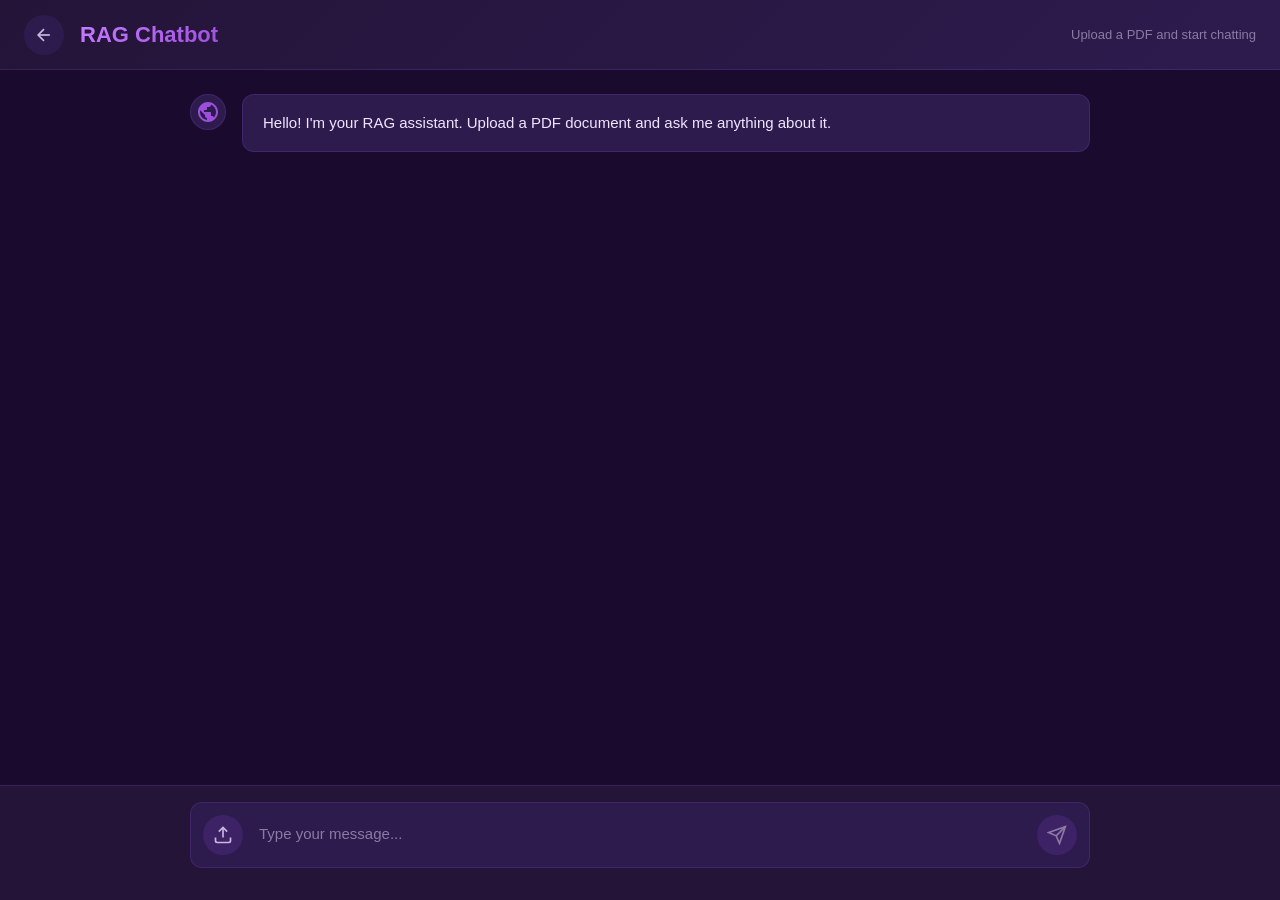
==== static/rag.html @ 2c1ea86f "Frontend modified" ====
<!DOCTYPE html>
<html lang="en">
<head>
    <meta charset="UTF-8">
    <meta name="viewport" content="width=device-width, initial-scale=1.0">
    <title>RAG Chatbot</title>
    <link rel="stylesheet" href="/static/styles.css">
</head>
<body>
    <div id="app">
        <!-- Header -->
        <header class="header">
            <div class="header-left">
                <a href="/" class="back-btn" title="Back to home">
                    <svg width="20" height="20" viewBox="0 0 24 24" fill="none" stroke="currentColor" stroke-width="2">
                        <line x1="19" y1="12" x2="5" y2="12"/>
                        <polyline points="12 19 5 12 12 5"/>
                    </svg>
                </a>
                <div class="logo">RAG Chatbot</div>
            </div>
            <div class="subtitle">Upload a PDF and start chatting</div>
        </header>

        <!-- Main Chat Area -->
        <main class="chat-container" id="chatContainer">
            <!-- Welcome Message -->
            <div class="message bot-message">
                <div class="avatar">
                    <svg width="24" height="24" viewBox="0 0 24 24" fill="currentColor">
                        <path d="M12 2C6.48 2 2 6.48 2 12s4.48 10 10 10 10-4.48 10-10S17.52 2 12 2zm-1 17.93c-3.95-.49-7-3.85-7-7.93 0-.62.08-1.21.21-1.79L9 15v1c0 1.1.9 2 2 2v1.93zm6.9-2.54c-.26-.81-1-1.39-1.9-1.39h-1v-3c0-.55-.45-1-1-1H8v-2h2c.55 0 1-.45 1-1V7h2c1.1 0 2-.9 2-2v-.41c2.93 1.19 5 4.06 5 7.41 0 2.08-.8 3.97-2.1 5.39z"/>
                    </svg>
                </div>
                <div class="message-content">
                    <p>Hello! I'm your RAG assistant. Upload a PDF document and ask me anything about it.</p>
                </div>
            </div>
        </main>

        <!-- Input Area -->
        <div class="input-container">
            <div class="input-wrapper">
                <input
                    type="file"
                    id="fileInput"
                    accept=".pdf,.png,.jpg,.jpeg,.webp"
                    hidden
                >
                <button
                    class="upload-btn"
                    id="uploadBtn"
                    title="Upload PDF"
                >
                    <svg width="20" height="20" viewBox="0 0 24 24" fill="none" stroke="currentColor" stroke-width="2">
                        <path d="M21 15v4a2 2 0 0 1-2 2H5a2 2 0 0 1-2-2v-4"/>
                        <polyline points="17,8 12,3 7,8"/>
                        <line x1="12" y1="3" x2="12" y2="15"/>
                    </svg>
                </button>
                <textarea
                    id="messageInput"
                    class="message-input"
                    placeholder="Type your message..."
                    rows="1"
                ></textarea>
                <button
                    class="send-btn"
                    id="sendBtn"
                    disabled
                >
                    <svg width="20" height="20" viewBox="0 0 24 24" fill="none" stroke="currentColor" stroke-width="2">
                        <line x1="22" y1="2" x2="11" y2="13"/>
                        <polygon points="22,2 15,22 11,13 2,9"/>
                    </svg>
                </button>
            </div>
            <div class="upload-status" id="uploadStatus"></div>
        </div>
    </div>

    <!-- Loading Overlay -->
    <div class="loading-overlay" id="loadingOverlay" hidden>
        <div class="spinner"></div>
        <div class="loading-text">Processing document...</div>
    </div>

    <script src="/static/app.js"></script>
</body>
</html>
---- static/styles.css ----
/* RAG Chatbot - Tema Viola ispirato a Claude */

:root {
    /* Colori principali - Tema Viola */
    --bg-primary: #1a0a2e;
    --bg-secondary: #241438;
    --bg-tertiary: #2d1b4e;
    --bg-hover: #3d2266;

    /* Colori accento viola */
    --accent-primary: #9d4edd;
    --accent-secondary: #c77dff;
    --accent-tertiary: #7b2cbf;
    --accent-glow: rgba(157, 78, 221, 0.3);

    /* Colori testo */
    --text-primary: #f0e6ff;
    --text-secondary: #c9b8e0;
    --text-muted: #8b7aa3;

    /* Colori messaggi */
    --user-bg: linear-gradient(135deg, #7b2cbf 0%, #5a189a 100%);
    --bot-bg: var(--bg-tertiary);

    /* Bordi */
    --border-color: rgba(157, 78, 221, 0.2);
    --border-radius: 12px;

    /* Spacing */
    --header-height: 70px;
    --input-height: 80px;
}

* {
    margin: 0;
    padding: 0;
    box-sizing: border-box;
}

body {
    font-family: -apple-system, BlinkMacSystemFont, 'Segoe UI', Roboto, Oxygen, Ubuntu, sans-serif;
    background: var(--bg-primary);
    color: var(--text-primary);
    min-height: 100vh;
    overflow: hidden;
}

/* Layout */
#app {
    display: flex;
    flex-direction: column;
    height: 100vh;
}

/* ============================================
   WELCOME SCREEN
   ============================================ */

.welcome-page {
    display: flex;
    align-items: center;
    justify-content: center;
    min-height: 100vh;
    padding: 24px;
    background: radial-gradient(ellipse at top, rgba(157, 78, 221, 0.1) 0%, transparent 50%),
                radial-gradient(ellipse at bottom, rgba(123, 44, 191, 0.1) 0%, transparent 50%);
    animation: fadeIn 0.6s ease;
}

.welcome-content {
    max-width: 600px;
    width: 100%;
    text-align: center;
}

/* Hero Illustration */
.hero-illustration {
    position: relative;
    margin-bottom: 32px;
}

.hero-icon {
    display: inline-flex;
    align-items: center;
    justify-content: center;
    width: 140px;
    height: 140px;
    background: linear-gradient(135deg, var(--bg-secondary) 0%, var(--bg-tertiary) 100%);
    border: 2px solid var(--border-color);
    border-radius: 50%;
    color: var(--accent-primary);
    box-shadow: 0 0 60px rgba(157, 78, 221, 0.3);
    animation: float 6s ease-in-out infinite;
}

@keyframes float {
    0%, 100% { transform: translateY(0); }
    50% { transform: translateY(-10px); }
}

/* Floating Shapes Animation */
.floating-shapes {
    position: absolute;
    top: 0;
    left: 0;
    right: 0;
    bottom: 0;
    pointer-events: none;
}

.shape {
    position: absolute;
    border-radius: 50%;
    opacity: 0.3;
}

.shape-1 {
    width: 20px;
    height: 20px;
    background: var(--accent-primary);
    top: 20%;
    left: 20%;
    animation: floatShape 8s ease-in-out infinite;
}

.shape-2 {
    width: 12px;
    height: 12px;
    background: var(--accent-secondary);
    top: 60%;
    right: 25%;
    animation: floatShape 10s ease-in-out infinite 1s;
}

.shape-3 {
    width: 16px;
    height: 16px;
    background: var(--accent-tertiary);
    bottom: 30%;
    left: 30%;
    animation: floatShape 7s ease-in-out infinite 0.5s;
}

.shape-4 {
    width: 8px;
    height: 8px;
    background: var(--accent-secondary);
    top: 30%;
    right: 20%;
    animation: floatShape 9s ease-in-out infinite 2s;
}

@keyframes floatShape {
    0%, 100% {
        transform: translate(0, 0) scale(1);
        opacity: 0.3;
    }
    25% {
        transform: translate(20px, -20px) scale(1.1);
        opacity: 0.5;
    }
    50% {
        transform: translate(0, -40px) scale(1);
        opacity: 0.3;
    }
    75% {
        transform: translate(-20px, -20px) scale(0.9);
        opacity: 0.4;
    }
}

/* Welcome Text */
.welcome-text {
    margin-bottom: 40px;
}

.welcome-title {
    font-size: 42px;
    font-weight: 800;
    margin-bottom: 16px;
    letter-spacing: -0.02em;
}

.gradient-text {
    background: linear-gradient(135deg, var(--accent-secondary) 0%, var(--accent-primary) 50%, var(--accent-tertiary) 100%);
    -webkit-background-clip: text;
    -webkit-text-fill-color: transparent;
    background-clip: text;
}

.welcome-subtitle {
    font-size: 18px;
    color: var(--text-secondary);
    line-height: 1.6;
    max-width: 450px;
    margin: 0 auto;
}

/* Features Grid */
.features-grid {
    display: flex;
    justify-content: center;
    gap: 16px;
    margin-bottom: 40px;
    flex-wrap: wrap;
}

.feature-card {
    display: flex;
    flex-direction: column;
    align-items: center;
    gap: 8px;
    padding: 20px 24px;
    background: var(--bg-secondary);
    border: 1px solid var(--border-color);
    border-radius: var(--border-radius);
    min-width: 100px;
    transition: all 0.3s ease;
}

.feature-card:hover {
    transform: translateY(-4px);
    border-color: var(--accent-primary);
    box-shadow: 0 8px 30px rgba(157, 78, 221, 0.2);
}

.feature-icon {
    width: 48px;
    height: 48px;
    display: flex;
    align-items: center;
    justify-content: center;
    background: linear-gradient(135deg, var(--bg-tertiary) 0%, var(--bg-hover) 100%);
    border-radius: 12px;
    color: var(--accent-primary);
}

.feature-text {
    font-size: 13px;
    font-weight: 600;
    color: var(--text-secondary);
}

/* Start Button */
a.start-btn {
    display: inline-flex;
    align-items: center;
    justify-content: center;
    gap: 12px;
    padding: 18px 40px;
    background: linear-gradient(135deg, var(--accent-primary) 0%, var(--accent-tertiary) 100%);
    color: white;
    border: none;
    border-radius: 50px;
    font-size: 16px;
    font-weight: 600;
    cursor: pointer;
    transition: all 0.3s ease;
    box-shadow: 0 4px 20px rgba(157, 78, 221, 0.4);
    text-decoration: none;
}

a.start-btn:hover {
    transform: translateY(-2px);
    box-shadow: 0 8px 30px rgba(157, 78, 221, 0.5);
}

a.start-btn:active {
    transform: translateY(0);
}

a.start-btn svg {
    transition: transform 0.3s ease;
}

a.start-btn:hover svg {
    transform: translateX(4px);
}

/* Welcome Footer */
.welcome-footer {
    margin-top: 32px;
    font-size: 13px;
    color: var(--text-muted);
}

/* ============================================
   HEADER
   ============================================ */
.header {
    height: var(--header-height);
    background: linear-gradient(135deg, var(--bg-secondary) 0%, var(--bg-tertiary) 100%);
    border-bottom: 1px solid var(--border-color);
    display: flex;
    align-items: center;
    justify-content: space-between;
    padding: 0 24px;
    position: relative;
    z-index: 10;
}

.header-left {
    display: flex;
    align-items: center;
    gap: 16px;
}

.back-btn {
    width: 40px;
    height: 40px;
    border: none;
    background: var(--bg-tertiary);
    color: var(--text-secondary);
    border-radius: 50%;
    cursor: pointer;
    display: flex;
    align-items: center;
    justify-content: center;
    transition: all 0.2s;
}

.back-btn:hover {
    background: var(--accent-tertiary);
    color: white;
}

.logo {
    font-size: 22px;
    font-weight: 700;
    background: linear-gradient(135deg, var(--accent-secondary) 0%, var(--accent-primary) 100%);
    -webkit-background-clip: text;
    -webkit-text-fill-color: transparent;
    background-clip: text;
}

.subtitle {
    font-size: 13px;
    color: var(--text-muted);
}

/* Chat Container */
.chat-container {
    flex: 1;
    overflow-y: auto;
    padding: 24px;
    scroll-behavior: smooth;
}

/* Scrollbar personalizzata */
.chat-container::-webkit-scrollbar {
    width: 8px;
}

.chat-container::-webkit-scrollbar-track {
    background: transparent;
}

.chat-container::-webkit-scrollbar-thumb {
    background: var(--accent-tertiary);
    border-radius: 4px;
}

.chat-container::-webkit-scrollbar-thumb:hover {
    background: var(--accent-primary);
}

/* Messaggi */
.message {
    display: flex;
    gap: 16px;
    max-width: 900px;
    margin: 0 auto 24px;
    animation: fadeIn 0.3s ease;
}

@keyframes fadeIn {
    from {
        opacity: 0;
        transform: translateY(10px);
    }
    to {
        opacity: 1;
        transform: translateY(0);
    }
}

.avatar {
    width: 36px;
    height: 36px;
    border-radius: 50%;
    display: flex;
    align-items: center;
    justify-content: center;
    flex-shrink: 0;
}

.bot-message .avatar {
    background: var(--bot-bg);
    border: 1px solid var(--border-color);
    color: var(--accent-primary);
}

.user-message .avatar {
    background: var(--user-bg);
    color: white;
    order: 2;
}

.message-content {
    flex: 1;
    padding: 16px 20px;
    border-radius: var(--border-radius);
    line-height: 1.6;
    font-size: 15px;
}

.bot-message .message-content {
    background: var(--bot-bg);
    border: 1px solid var(--border-color);
    color: var(--text-primary);
}

.user-message .message-content {
    background: var(--user-bg);
    color: white;
    margin-left: auto;
}

.user-message {
    flex-direction: row-reverse;
}

.message-content p {
    margin: 0 0 12px;
}

.message-content p:last-child {
    margin-bottom: 0;
}

/* Input Container */
.input-container {
    padding: 16px 24px 24px;
    background: var(--bg-secondary);
    border-top: 1px solid var(--border-color);
}

.input-wrapper {
    max-width: 900px;
    margin: 0 auto;
    display: flex;
    align-items: flex-end;
    gap: 12px;
    background: var(--bg-tertiary);
    border: 1px solid var(--border-color);
    border-radius: var(--border-radius);
    padding: 12px;
    transition: border-color 0.2s, box-shadow 0.2s;
}

.input-wrapper:focus-within {
    border-color: var(--accent-primary);
    box-shadow: 0 0 0 3px var(--accent-glow);
}

/* Buttons */
.upload-btn,
.send-btn {
    width: 40px;
    height: 40px;
    border-radius: 50%;
    border: none;
    cursor: pointer;
    display: flex;
    align-items: center;
    justify-content: center;
    transition: all 0.2s;
    flex-shrink: 0;
}

.upload-btn {
    background: var(--bg-hover);
    color: var(--text-secondary);
}

.upload-btn:hover {
    background: var(--accent-tertiary);
    color: white;
}

.send-btn {
    background: var(--accent-primary);
    color: white;
}

.send-btn:hover:not(:disabled) {
    background: var(--accent-secondary);
    transform: scale(1.05);
}

.send-btn:disabled {
    background: var(--bg-hover);
    color: var(--text-muted);
    cursor: not-allowed;
}

/* Input */
.message-input {
    flex: 1;
    background: transparent;
    border: none;
    color: var(--text-primary);
    font-size: 15px;
    resize: none;
    max-height: 200px;
    min-height: 40px;
    line-height: 1.5;
    padding: 8px 4px;
    font-family: inherit;
}

.message-input:focus {
    outline: none;
}

.message-input::placeholder {
    color: var(--text-muted);
}

/* Upload Status */
.upload-status {
    text-align: center;
    margin-top: 8px;
    font-size: 13px;
    color: var(--text-muted);
}

.upload-status.success {
    color: #4ade80;
}

.upload-status.error {
    color: #f87171;
}

/* Loading Overlay */
.loading-overlay {
    position: fixed;
    top: 0;
    left: 0;
    right: 0;
    bottom: 0;
    background: rgba(26, 10, 46, 0.9);
    backdrop-filter: blur(8px);
    display: flex;
    flex-direction: column;
    align-items: center;
    justify-content: center;
    z-index: 100;
}

.loading-overlay[hidden] {
    display: none;
}

.spinner {
    width: 48px;
    height: 48px;
    border: 3px solid var(--bg-tertiary);
    border-top-color: var(--accent-primary);
    border-radius: 50%;
    animation: spin 1s linear infinite;
}

@keyframes spin {
    to {
        transform: rotate(360deg);
    }
}

.loading-text {
    margin-top: 16px;
    color: var(--text-secondary);
    font-size: 14px;
}

/* Responsive */
@media (max-width: 768px) {
    .welcome-title {
        font-size: 32px;
    }

    .welcome-subtitle {
        font-size: 16px;
    }

    .feature-card {
        padding: 16px 20px;
        min-width: 80px;
    }

    .feature-text {
        font-size: 12px;
    }

    .chat-container {
        padding: 16px;
    }

    .message {
        gap: 12px;
    }

    .message-content {
        padding: 12px 16px;
        font-size: 14px;
    }

    .avatar {
        width: 32px;
        height: 32px;
    }

    .input-container {
        padding: 12px 16px 16px;
    }

    .logo {
        font-size: 18px;
    }

    .subtitle {
        font-size: 11px;
    }

    .header {
        padding: 0 16px;
    }

    .back-btn {
        width: 36px;
        height: 36px;
    }
}

/* Markdown styles */
.message-content pre {
    background: var(--bg-primary);
    padding: 16px;
    border-radius: 8px;
    overflow-x: auto;
    margin: 12px 0;
}

.message-content code {
    background: var(--bg-primary);
    padding: 2px 6px;
    border-radius: 4px;
    font-family: 'Fira Code', monospace;
    font-size: 14px;
}

.message-content pre code {
    background: transparent;
    padding: 0;
}

.message-content ul,
.message-content ol {
    margin: 12px 0;
    padding-left: 24px;
}

.message-content li {
    margin: 4px 0;
}

.message-content strong {
    color: var(--accent-secondary);
}

.message-content a {
    color: var(--accent-primary);
    text-decoration: none;
}

.message-content a:hover {
    text-decoration: underline;
}
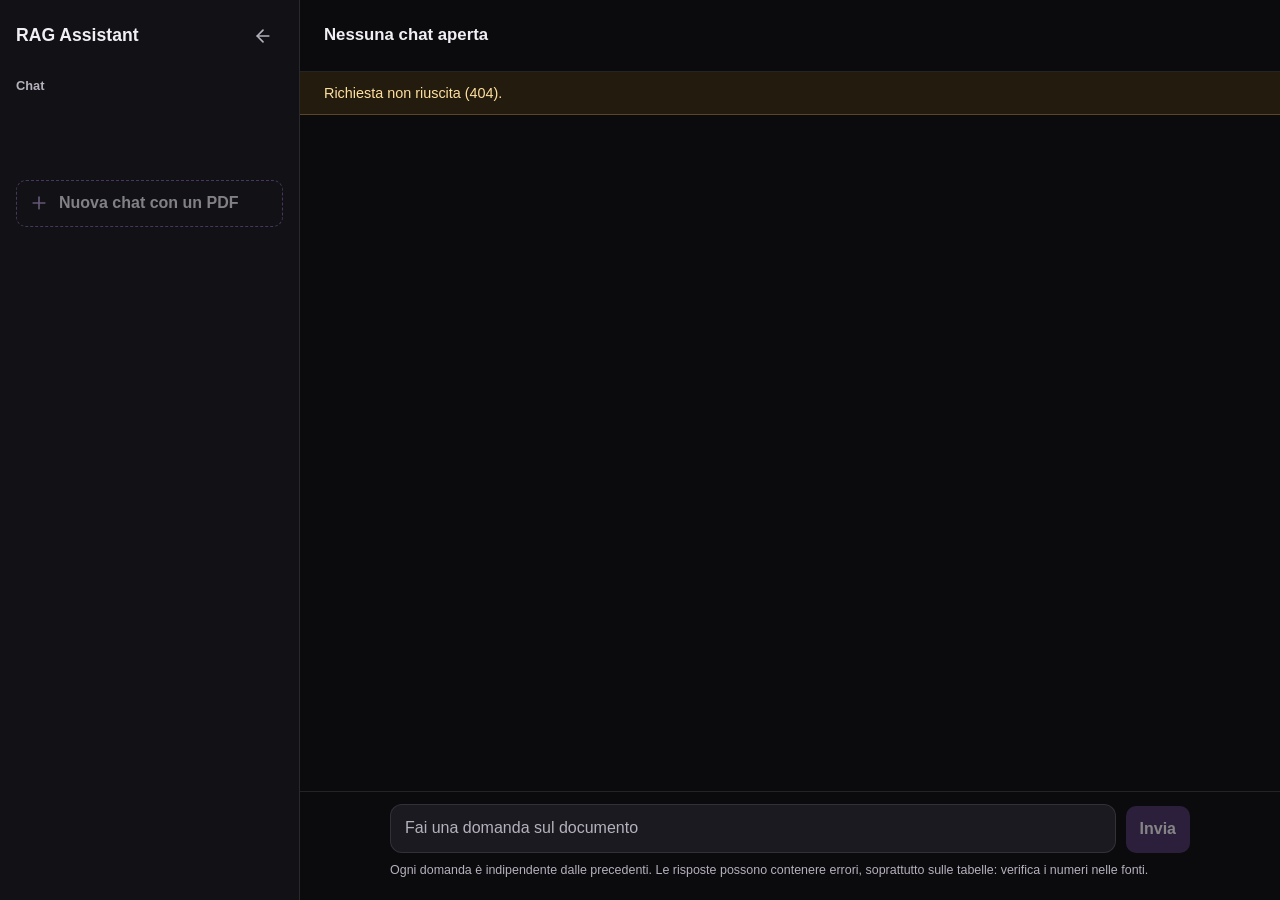
==== commit 28c04465: "Finalizing ui and .htmls" ====
--- a/static/rag.html
+++ b/static/rag.html
@@ -1,89 +1,90 @@
 <!DOCTYPE html>
-<html lang="en">
+<html lang="it">
 <head>
     <meta charset="UTF-8">
     <meta name="viewport" content="width=device-width, initial-scale=1.0">
-    <title>RAG Chatbot</title>
-    <link rel="stylesheet" href="/static/styles.css">
+    <title>RAG Assistant</title>
+    <link rel="icon" href="data:,">
+    <link rel="stylesheet" href="/static/styles.css?v=6">
+    <link rel="stylesheet" href="/static/app.css?v=14">
 </head>
-<body>
-    <div id="app">
-        <!-- Header -->
-        <header class="header">
-            <div class="header-left">
-                <a href="/" class="back-btn" title="Back to home">
-                    <svg width="20" height="20" viewBox="0 0 24 24" fill="none" stroke="currentColor" stroke-width="2">
+<body class="app">
+    <div class="layout" id="layout">
+        <aside class="sidebar" aria-label="Chat">
+            <div class="sidebar-head">
+                <a class="brand" href="/">RAG Assistant</a>
+                <button class="collapse" id="collapseBtn" type="button" aria-expanded="true" aria-controls="sidebarBody">
+                    <svg width="20" height="20" viewBox="0 0 24 24" fill="none" stroke="currentColor" stroke-width="2" stroke-linecap="round" stroke-linejoin="round" aria-hidden="true">
                         <line x1="19" y1="12" x2="5" y2="12"/>
                         <polyline points="12 19 5 12 12 5"/>
                     </svg>
-                </a>
-                <div class="logo">RAG Chatbot</div>
+                </button>
             </div>
-            <div class="subtitle">Upload a PDF and start chatting</div>
-        </header>
-
-        <!-- Main Chat Area -->
-        <main class="chat-container" id="chatContainer">
-            <!-- Welcome Message -->
-            <div class="message bot-message">
-                <div class="avatar">
-                    <svg width="24" height="24" viewBox="0 0 24 24" fill="currentColor">
-                        <path d="M12 2C6.48 2 2 6.48 2 12s4.48 10 10 10 10-4.48 10-10S17.52 2 12 2zm-1 17.93c-3.95-.49-7-3.85-7-7.93 0-.62.08-1.21.21-1.79L9 15v1c0 1.1.9 2 2 2v1.93zm6.9-2.54c-.26-.81-1-1.39-1.9-1.39h-1v-3c0-.55-.45-1-1-1H8v-2h2c.55 0 1-.45 1-1V7h2c1.1 0 2-.9 2-2v-.41c2.93 1.19 5 4.06 5 7.41 0 2.08-.8 3.97-2.1 5.39z"/>
+            <div class="sidebar-body" id="sidebarBody">
+                <p class="section-label">Chat</p>
+                <ul class="doc-list" id="docList"></ul>
+                <input type="file" id="fileInput" accept="application/pdf,.pdf" hidden>
+                <button class="new-chat" id="uploadBtn" type="button" disabled>
+                    <svg width="20" height="20" viewBox="0 0 24 24" fill="none" stroke="currentColor" stroke-width="2" stroke-linecap="round" aria-hidden="true">
+                        <line x1="12" y1="5" x2="12" y2="19"/>
+                        <line x1="5" y1="12" x2="19" y2="12"/>
                     </svg>
-                </div>
-                <div class="message-content">
-                    <p>Hello! I'm your RAG assistant. Upload a PDF document and ask me anything about it.</p>
-                </div>
+                    <span id="uploadLabel">Nuova chat con un PDF</span>
+                </button>
+                <div class="codes" id="codeOptions"></div>
             </div>
-        </main>
-
-        <!-- Input Area -->
-        <div class="input-container">
-            <div class="input-wrapper">
-                <input
-                    type="file"
-                    id="fileInput"
-                    accept=".pdf,.png,.jpg,.jpeg,.webp"
-                    hidden
-                >
-                <button
-                    class="upload-btn"
-                    id="uploadBtn"
-                    title="Upload PDF"
-                >
-                    <svg width="20" height="20" viewBox="0 0 24 24" fill="none" stroke="currentColor" stroke-width="2">
-                        <path d="M21 15v4a2 2 0 0 1-2 2H5a2 2 0 0 1-2-2v-4"/>
-                        <polyline points="17,8 12,3 7,8"/>
-                        <line x1="12" y1="3" x2="12" y2="15"/>
-                    </svg>
-                </button>
-                <textarea
-                    id="messageInput"
-                    class="message-input"
-                    placeholder="Type your message..."
-                    rows="1"
-                ></textarea>
-                <button
-                    class="send-btn"
-                    id="sendBtn"
-                    disabled
-                >
-                    <svg width="20" height="20" viewBox="0 0 24 24" fill="none" stroke="currentColor" stroke-width="2">
-                        <line x1="22" y1="2" x2="11" y2="13"/>
-                        <polygon points="22,2 15,22 11,13 2,9"/>
+            <div class="sidebar-foot">
+                <button class="lock" id="lockBtn" type="button" aria-label="Privacy" aria-describedby="lockTip" hidden>
+                    <svg width="20" height="20" viewBox="0 0 24 24" fill="none" stroke="currentColor" stroke-width="2" stroke-linecap="round" stroke-linejoin="round" aria-hidden="true">
+                        <rect x="4" y="11" width="16" height="10" rx="2"/>
+                        <path d="M8 11V7a4 4 0 0 1 8 0v4"/>
                     </svg>
                 </button>
             </div>
-            <div class="upload-status" id="uploadStatus"></div>
+        </aside>
+
+        <main class="chat">
+            <header class="chat-head">
+                <h1 id="docTitle">Nessuna chat aperta</h1>
+                <a class="pdf-button" id="pdfLink" target="_blank" rel="noopener" title="Apri il PDF in una nuova scheda" hidden>
+                    <svg width="18" height="18" viewBox="0 0 24 24" fill="none" stroke="currentColor" stroke-width="2" stroke-linecap="round" stroke-linejoin="round" aria-hidden="true">
+                        <path d="M14 2H6a2 2 0 0 0-2 2v16a2 2 0 0 0 2 2h12a2 2 0 0 0 2-2V8z"/>
+                        <polyline points="14 2 14 8 20 8"/>
+                        <line x1="8" y1="13" x2="16" y2="13"/>
+                        <line x1="8" y1="17" x2="13" y2="17"/>
+                    </svg>
+                    <span>Apri PDF</span>
+                    <svg class="pdf-arrow" width="14" height="14" viewBox="0 0 24 24" fill="none" stroke="currentColor" stroke-width="2.5" stroke-linecap="round" stroke-linejoin="round" aria-hidden="true">
+                        <line x1="7" y1="17" x2="17" y2="7"/>
+                        <polyline points="8 7 17 7 17 16"/>
+                    </svg>
+                </a>
+            </header>
+            <div class="banner" id="banner" role="status" hidden></div>
+            <div class="messages" id="messages">
+                <div class="thread" id="thread" aria-live="polite"></div>
+            </div>
+            <div class="composer">
+                <form id="form">
+                    <label class="visually-hidden" for="question">Domanda</label>
+                    <textarea id="question" rows="1" maxlength="2000" placeholder="Fai una domanda sul documento" disabled></textarea>
+                    <button class="primary" id="sendBtn" type="submit" disabled>Invia</button>
+                </form>
+                <p class="hint">Ogni domanda è indipendente dalle precedenti. Le risposte possono contenere errori, soprattutto sulle tabelle: verifica i numeri nelle fonti.</p>
+            </div>
+        </main>
+    </div>
+    <div class="tooltip" id="lockTip" role="tooltip" hidden>Tutti i file rimangono in locale su questo PC, per gestire al meglio la tua privacy.</div>
+    <dialog class="confirm" id="confirmDialog" aria-labelledby="confirmText">
+        <p class="confirm-text" id="confirmText">Vuoi eliminare questa chat e di conseguenza questo file?</p>
+        <p class="confirm-doc" id="confirmDoc"></p>
+        <p class="confirm-note" id="confirmNote"></p>
+        <p class="confirm-error" id="confirmError" role="alert" hidden></p>
+        <div class="confirm-actions">
+            <button class="secondary" id="confirmCancel" type="button" autofocus>Annulla</button>
+            <button class="danger" id="confirmOk" type="button">Elimina</button>
         </div>
-    </div>
-
-    <!-- Loading Overlay -->
-    <div class="loading-overlay" id="loadingOverlay" hidden>
-        <div class="spinner"></div>
-        <div class="loading-text">Processing document...</div>
-    </div>
-
-    <script src="/static/app.js"></script>
+    </dialog>
+    <script src="/static/app.js?v=9"></script>
 </body>
 </html>
--- a/static/styles.css
+++ b/static/styles.css
@@ -1,29 +1,29 @@
-/* RAG Chatbot - Tema Viola ispirato a Claude */
+/* RAG Assistant - Tema nero con accenti viola */
 
 :root {
-    /* Colori principali - Tema Viola */
-    --bg-primary: #1a0a2e;
-    --bg-secondary: #241438;
-    --bg-tertiary: #2d1b4e;
-    --bg-hover: #3d2266;
+    /* Sfondi, dal nero al grigio scuro */
+    --bg-primary: #0b0a0d;
+    --bg-secondary: #121115;
+    --bg-tertiary: #1b1a20;
+    --bg-hover: #28262f;
 
     /* Colori accento viola */
-    --accent-primary: #9d4edd;
-    --accent-secondary: #c77dff;
-    --accent-tertiary: #7b2cbf;
-    --accent-glow: rgba(157, 78, 221, 0.3);
+    --accent-primary: #7d5ba6;
+    --accent-secondary: #b79fd8;
+    --accent-tertiary: #4b3569;
+    --accent-glow: rgba(125, 91, 166, 0.25);
 
     /* Colori testo */
-    --text-primary: #f0e6ff;
-    --text-secondary: #c9b8e0;
-    --text-muted: #8b7aa3;
+    --text-primary: #f1eff4;
+    --text-secondary: #b5b1bd;
+    --text-muted: #8f8b98;
 
     /* Colori messaggi */
-    --user-bg: linear-gradient(135deg, #7b2cbf 0%, #5a189a 100%);
+    --user-bg: linear-gradient(135deg, #4b3569 0%, #362650 100%);
     --bot-bg: var(--bg-tertiary);
 
     /* Bordi */
-    --border-color: rgba(157, 78, 221, 0.2);
+    --border-color: rgba(255, 255, 255, 0.1);
     --border-radius: 12px;
 
     /* Spacing */
@@ -45,6 +45,30 @@
     overflow: hidden;
 }
 
+/* Welcome page needs scrolling */
+.welcome-page {
+    overflow-y: auto;
+    max-height: 100vh;
+}
+
+/* Custom scrollbar for welcome page */
+.welcome-page::-webkit-scrollbar {
+    width: 8px;
+}
+
+.welcome-page::-webkit-scrollbar-track {
+    background: transparent;
+}
+
+.welcome-page::-webkit-scrollbar-thumb {
+    background: var(--accent-tertiary);
+    border-radius: 4px;
+}
+
+.welcome-page::-webkit-scrollbar-thumb:hover {
+    background: var(--accent-primary);
+}
+
 /* Layout */
 #app {
     display: flex;
@@ -62,111 +86,15 @@
     justify-content: center;
     min-height: 100vh;
     padding: 24px;
-    background: radial-gradient(ellipse at top, rgba(157, 78, 221, 0.1) 0%, transparent 50%),
-                radial-gradient(ellipse at bottom, rgba(123, 44, 191, 0.1) 0%, transparent 50%);
+    background: radial-gradient(ellipse at top, rgba(125, 91, 166, 0.1) 0%, transparent 50%),
+                radial-gradient(ellipse at bottom, rgba(75, 53, 105, 0.1) 0%, transparent 50%);
     animation: fadeIn 0.6s ease;
 }
 
 .welcome-content {
-    max-width: 600px;
+    max-width: 1000px;
     width: 100%;
     text-align: center;
-}
-
-/* Hero Illustration */
-.hero-illustration {
-    position: relative;
-    margin-bottom: 32px;
-}
-
-.hero-icon {
-    display: inline-flex;
-    align-items: center;
-    justify-content: center;
-    width: 140px;
-    height: 140px;
-    background: linear-gradient(135deg, var(--bg-secondary) 0%, var(--bg-tertiary) 100%);
-    border: 2px solid var(--border-color);
-    border-radius: 50%;
-    color: var(--accent-primary);
-    box-shadow: 0 0 60px rgba(157, 78, 221, 0.3);
-    animation: float 6s ease-in-out infinite;
-}
-
-@keyframes float {
-    0%, 100% { transform: translateY(0); }
-    50% { transform: translateY(-10px); }
-}
-
-/* Floating Shapes Animation */
-.floating-shapes {
-    position: absolute;
-    top: 0;
-    left: 0;
-    right: 0;
-    bottom: 0;
-    pointer-events: none;
-}
-
-.shape {
-    position: absolute;
-    border-radius: 50%;
-    opacity: 0.3;
-}
-
-.shape-1 {
-    width: 20px;
-    height: 20px;
-    background: var(--accent-primary);
-    top: 20%;
-    left: 20%;
-    animation: floatShape 8s ease-in-out infinite;
-}
-
-.shape-2 {
-    width: 12px;
-    height: 12px;
-    background: var(--accent-secondary);
-    top: 60%;
-    right: 25%;
-    animation: floatShape 10s ease-in-out infinite 1s;
-}
-
-.shape-3 {
-    width: 16px;
-    height: 16px;
-    background: var(--accent-tertiary);
-    bottom: 30%;
-    left: 30%;
-    animation: floatShape 7s ease-in-out infinite 0.5s;
-}
-
-.shape-4 {
-    width: 8px;
-    height: 8px;
-    background: var(--accent-secondary);
-    top: 30%;
-    right: 20%;
-    animation: floatShape 9s ease-in-out infinite 2s;
-}
-
-@keyframes floatShape {
-    0%, 100% {
-        transform: translate(0, 0) scale(1);
-        opacity: 0.3;
-    }
-    25% {
-        transform: translate(20px, -20px) scale(1.1);
-        opacity: 0.5;
-    }
-    50% {
-        transform: translate(0, -40px) scale(1);
-        opacity: 0.3;
-    }
-    75% {
-        transform: translate(-20px, -20px) scale(0.9);
-        opacity: 0.4;
-    }
 }
 
 /* Welcome Text */
@@ -182,7 +110,7 @@
 }
 
 .gradient-text {
-    background: linear-gradient(135deg, var(--accent-secondary) 0%, var(--accent-primary) 50%, var(--accent-tertiary) 100%);
+    background: linear-gradient(135deg, var(--text-primary) 0%, var(--accent-secondary) 100%);
     -webkit-background-clip: text;
     -webkit-text-fill-color: transparent;
     background-clip: text;
@@ -196,49 +124,178 @@
     margin: 0 auto;
 }
 
-/* Features Grid */
-.features-grid {
-    display: flex;
-    justify-content: center;
-    gap: 16px;
+/* Pipeline Flow */
+.pipeline-flow {
+    display: flex;
+    justify-content: center;
+    align-items: center;
+    gap: 6px;
     margin-bottom: 40px;
-    flex-wrap: wrap;
-}
-
-.feature-card {
+    flex-wrap: nowrap;
+}
+
+.pipeline-step {
     display: flex;
     flex-direction: column;
     align-items: center;
-    gap: 8px;
-    padding: 20px 24px;
+    gap: 6px;
+    padding: 14px 16px;
     background: var(--bg-secondary);
     border: 1px solid var(--border-color);
     border-radius: var(--border-radius);
-    min-width: 100px;
+    min-width: 80px;
+    flex-shrink: 0;
     transition: all 0.3s ease;
 }
 
-.feature-card:hover {
+.pipeline-step:hover {
     transform: translateY(-4px);
     border-color: var(--accent-primary);
-    box-shadow: 0 8px 30px rgba(157, 78, 221, 0.2);
-}
-
-.feature-icon {
-    width: 48px;
-    height: 48px;
-    display: flex;
-    align-items: center;
-    justify-content: center;
-    background: linear-gradient(135deg, var(--bg-tertiary) 0%, var(--bg-hover) 100%);
+    box-shadow: 0 8px 30px rgba(125, 91, 166, 0.2);
+}
+
+/* Pipeline Steps - Gradient from light to dark */
+.pipeline-step.step-1 {
+    background: linear-gradient(135deg, #17161b 0%, #131217 100%);
+    border-color: rgba(125, 91, 166, 0.3);
+}
+
+.pipeline-step.step-2 {
+    background: linear-gradient(135deg, #1b1a20 0%, #16151a 100%);
+    border-color: rgba(125, 91, 166, 0.4);
+}
+
+.pipeline-step.step-3 {
+    background: linear-gradient(135deg, #201e26 0%, #1a191f 100%);
+    border-color: rgba(125, 91, 166, 0.5);
+}
+
+.pipeline-step.step-4 {
+    background: linear-gradient(135deg, #26232d 0%, #1e1c24 100%);
+    border-color: rgba(125, 91, 166, 0.6);
+}
+
+.pipeline-step.step-5.highlight {
+    background: linear-gradient(135deg, var(--accent-primary) 0%, var(--accent-tertiary) 100%);
+    border-color: var(--accent-primary);
+}
+
+.pipeline-icon {
+    width: 44px;
+    height: 44px;
+    display: flex;
+    align-items: center;
+    justify-content: center;
+    background: linear-gradient(135deg, rgba(255,255,255,0.1) 0%, rgba(255,255,255,0.05) 100%);
     border-radius: 12px;
     color: var(--accent-primary);
 }
 
-.feature-text {
-    font-size: 13px;
+.pipeline-step.step-1 .pipeline-icon {
+    color: var(--accent-secondary);
+}
+
+.pipeline-step.step-2 .pipeline-icon {
+    color: var(--accent-secondary);
+}
+
+.pipeline-step.step-3 .pipeline-icon {
+    color: var(--accent-secondary);
+}
+
+.pipeline-step.step-4 .pipeline-icon {
+    color: var(--accent-secondary);
+}
+
+.pipeline-step.step-5.highlight .pipeline-icon {
+    background: linear-gradient(135deg, rgba(255,255,255,0.2) 0%, rgba(255,255,255,0.1) 100%);
+    color: white;
+}
+
+.pipeline-text {
+    font-size: 12px;
     font-weight: 600;
+    color: var(--text-primary);
+}
+
+.pipeline-step.step-1 .pipeline-text,
+.pipeline-step.step-2 .pipeline-text {
     color: var(--text-secondary);
+}
+
+.pipeline-step.step-3 .pipeline-text,
+.pipeline-step.step-4 .pipeline-text {
+    color: var(--text-primary);
+}
+
+.pipeline-step.step-5.highlight .pipeline-text {
+    color: white;
+}
+
+.pipeline-desc {
+    font-size: 10px;
+    color: var(--text-muted);
+    font-weight: 400;
+    text-align: center;
+    margin-top: 2px;
+}
+
+.pipeline-step.step-3 .pipeline-desc,
+.pipeline-step.step-4 .pipeline-desc {
+    color: var(--text-secondary);
+}
+
+.pipeline-step.step-5.highlight .pipeline-desc {
+    color: rgba(255,255,255,0.8);
+}
+
+.pipeline-arrow {
+    display: flex;
+    align-items: center;
+    justify-content: center;
+    color: var(--accent-primary);
+    opacity: 0.7;
+    animation: pulseArrow 2s ease-in-out infinite;
+}
+
+@keyframes pulseArrow {
+    0%, 100% { opacity: 0.5; transform: translateX(0); }
+    50% { opacity: 1; transform: translateX(2px); }
+}
+
+/* Responsive Pipeline */
+@media (max-width: 640px) {
+    .pipeline-flow {
+        gap: 4px;
+    }
+
+    .pipeline-step {
+        padding: 10px 10px;
+        min-width: 65px;
+    }
+
+    .pipeline-icon {
+        width: 32px;
+        height: 32px;
+    }
+
+    .pipeline-icon svg {
+        width: 16px;
+        height: 16px;
+    }
+
+    .pipeline-text {
+        font-size: 9px;
+    }
+
+    .pipeline-desc {
+        font-size: 8px;
+    }
+
+    .pipeline-arrow svg {
+        width: 14px;
+        height: 14px;
+    }
 }
 
 /* Start Button */
@@ -256,13 +313,13 @@
     font-weight: 600;
     cursor: pointer;
     transition: all 0.3s ease;
-    box-shadow: 0 4px 20px rgba(157, 78, 221, 0.4);
+    box-shadow: 0 4px 20px rgba(125, 91, 166, 0.4);
     text-decoration: none;
 }
 
 a.start-btn:hover {
     transform: translateY(-2px);
-    box-shadow: 0 8px 30px rgba(157, 78, 221, 0.5);
+    box-shadow: 0 8px 30px rgba(125, 91, 166, 0.5);
 }
 
 a.start-btn:active {
@@ -282,6 +339,59 @@
     margin-top: 32px;
     font-size: 13px;
     color: var(--text-muted);
+}
+
+/* RAG Guide */
+.rag-guide {
+    margin-top: 32px;
+    padding: 24px 40px;
+    text-align: center;
+}
+
+.guide-text {
+    font-size: 15px;
+    color: var(--text-secondary);
+    line-height: 1.7;
+    font-weight: 400;
+
+}
+
+.guide-text span {
+    color: var(--accent-secondary);
+    font-weight: 500;
+    position: relative;
+}
+
+.guide-text span::after {
+    content: "";
+    position: absolute;
+    bottom: -2px;
+    left: 0;
+    width: 100%;
+    height: 1px;
+    background: linear-gradient(90deg, transparent, var(--accent-primary), transparent);
+    opacity: 0.5;
+}
+
+.guide-title {
+    font-size: 14px;
+    font-weight: 600;
+    color: var(--accent-secondary);
+    margin-bottom: 12px;
+    letter-spacing: 0.5px;
+}
+
+/* Responsive Guide */
+@media (max-width: 640px) {
+    .rag-guide {
+        padding: 16px 20px;
+        margin-top: 24px;
+    }
+
+    .guide-text {
+        font-size: 14px;
+        line-height: 1.6;
+    }
 }
 
 /* ============================================
@@ -550,7 +660,7 @@
     left: 0;
     right: 0;
     bottom: 0;
-    background: rgba(26, 10, 46, 0.9);
+    background: rgba(11, 10, 13, 0.9);
     backdrop-filter: blur(8px);
     display: flex;
     flex-direction: column;
--- a/static/app.css
+++ b/static/app.css
@@ -0,0 +1,460 @@
+/* Pagina della chat: usa i colori definiti in styles.css */
+
+* { box-sizing: border-box; }
+
+body.app {
+    overflow: hidden;
+    height: 100dvh;
+    min-height: 0;
+    line-height: 1.55;
+}
+
+.app [hidden] { display: none !important; }
+
+/* :where non pesa: i colori dei singoli pulsanti hanno la precedenza */
+:where(.app) :where(button, textarea, input) { font: inherit; color: inherit; }
+
+.app :focus-visible {
+    outline: 2px solid var(--accent-secondary);
+    outline-offset: 2px;
+}
+
+.visually-hidden {
+    position: absolute;
+    width: 1px;
+    height: 1px;
+    overflow: hidden;
+    clip-path: inset(50%);
+    white-space: nowrap;
+}
+
+.layout {
+    display: grid;
+    grid-template-columns: 300px minmax(0, 1fr);
+    grid-template-rows: minmax(0, 1fr);
+    height: 100dvh;
+    transition: grid-template-columns 0.2s ease;
+}
+
+.layout.collapsed { grid-template-columns: 72px minmax(0, 1fr); }
+
+/* ------------------------------------------------------------ barra laterale */
+.sidebar {
+    display: flex;
+    flex-direction: column;
+    gap: 20px;
+    min-width: 0;
+    min-height: 0;
+    padding: 16px;
+    overflow: hidden;
+    background: var(--bg-secondary);
+    border-right: 1px solid var(--border-color);
+}
+
+.brand {
+    font-size: 1.1rem;
+    font-weight: 700;
+    color: var(--text-primary);
+    text-decoration: none;
+}
+
+.sidebar-head { display: flex; flex: none; gap: 8px; align-items: center; justify-content: space-between; min-height: 40px; }
+.sidebar-head .brand { overflow: hidden; white-space: nowrap; }
+
+.collapse {
+    display: grid;
+    flex: none;
+    place-items: center;
+    width: 40px;
+    height: 40px;
+    color: var(--text-secondary);
+    background: transparent;
+    border: 0;
+    border-radius: 10px;
+    cursor: pointer;
+}
+
+.collapse:hover { color: var(--text-primary); background: var(--bg-tertiary); }
+.collapse svg { transition: transform 0.2s ease; }
+
+.sidebar-body { display: flex; flex: 1; flex-direction: column; gap: 12px; min-height: 0; }
+
+.section-label {
+    margin: 0;
+    font-size: 0.8rem;
+    font-weight: 600;
+    color: var(--text-secondary);
+}
+
+.doc-list {
+    flex: 0 1 auto;
+    min-height: 60px;
+    margin: 0;
+    padding: 2px;
+    overflow-y: auto;
+    list-style: none;
+}
+
+.doc-list li { position: relative; margin-bottom: 6px; }
+.doc-list li:last-child { margin-bottom: 0; }
+
+.doc {
+    display: block;
+    width: 100%;
+    padding: 10px 46px 10px 12px;
+    text-align: left;
+    background: transparent;
+    border: 1px solid transparent;
+    border-radius: 10px;
+    cursor: pointer;
+}
+
+.doc:hover { background: var(--bg-tertiary); }
+.doc[aria-current="true"] { background: var(--bg-tertiary); border-color: var(--accent-primary); }
+
+.doc-title {
+    display: block;
+    overflow-wrap: anywhere;
+    font-size: 0.92rem;
+    font-weight: 600;
+}
+
+.doc-info { display: block; margin-top: 2px; font-size: 0.8rem; color: var(--text-secondary); }
+.doc-info.error { color: #ff9ba8; }
+.delete {
+    position: absolute;
+    top: 8px;
+    right: 8px;
+    display: grid;
+    place-items: center;
+    width: 34px;
+    height: 34px;
+    color: var(--text-secondary);
+    background: transparent;
+    border: 0;
+    border-radius: 8px;
+    opacity: 0;
+    cursor: pointer;
+}
+
+.doc-list li:hover .delete, .delete:focus-visible { opacity: 1; }
+.delete:hover { color: #ff9ba8; background: var(--bg-hover); }
+/* Senza cursore (telefono) il cestino è sempre visibile */
+@media (hover: none) { .delete { opacity: 1; } }
+
+.empty-note { padding: 8px 12px; font-size: 0.88rem; color: var(--text-secondary); }
+
+.doc-initials { display: none; font-size: 0.85rem; font-weight: 700; text-transform: uppercase; }
+
+.new-chat {
+    display: flex;
+    flex: none;
+    gap: 10px;
+    align-items: center;
+    min-height: 46px;
+    padding: 10px 12px;
+    font-weight: 600;
+    text-align: left;
+    background: transparent;
+    border: 1px dashed var(--accent-primary);
+    border-radius: 10px;
+    cursor: pointer;
+}
+
+.new-chat svg { flex: none; color: var(--accent-secondary); }
+.new-chat:hover:not(:disabled) { background: var(--bg-tertiary); }
+.new-chat:disabled { opacity: 0.5; cursor: not-allowed; }
+.codes { flex: none; }
+
+.sidebar-foot { display: flex; flex: none; margin-top: auto; }
+
+.lock {
+    display: grid;
+    place-items: center;
+    width: 40px;
+    height: 40px;
+    color: #7fe0b0;
+    background: transparent;
+    border: 0;
+    border-radius: 10px;
+    cursor: help;
+}
+
+.lock:hover { background: var(--bg-tertiary); }
+
+.tooltip {
+    position: fixed;
+    z-index: 10;
+    width: max-content;
+    max-width: min(260px, calc(100vw - 32px));
+    padding: 10px 14px;
+    font-size: 0.86rem;
+    line-height: 1.45;
+    background: var(--bg-hover);
+    border: 1px solid var(--accent-primary);
+    border-radius: 10px;
+    box-shadow: 0 8px 24px rgba(0, 0, 0, 0.4);
+    pointer-events: none;
+}
+
+/* Barra ridotta: iniziali delle chat e pulsante + */
+.collapsed .brand, .collapsed .section-label, .collapsed .doc-title, .collapsed .doc-info,
+.collapsed .delete, .collapsed .codes, .collapsed .new-chat span, .collapsed .empty-note { display: none; }
+.collapsed .collapse svg { transform: rotate(180deg); }
+.collapsed .doc-initials { display: block; }
+.collapsed .doc { padding: 10px 0; text-align: center; }
+.collapsed .new-chat { justify-content: center; padding: 10px 0; }
+.collapsed .doc-list { min-height: 0; }
+
+.option { display: flex; gap: 8px; align-items: flex-start; font-size: 0.82rem; color: var(--text-secondary); }
+.option input { margin-top: 4px; accent-color: var(--accent-primary); }
+
+.primary {
+    padding: 11px 14px;
+    font-weight: 600;
+    color: #fff;
+    background: var(--accent-tertiary);
+    border: 0;
+    border-radius: 10px;
+    cursor: pointer;
+}
+
+.primary:hover:not(:disabled) { background: #5f4485; }
+.primary:disabled { opacity: 0.5; cursor: not-allowed; }
+
+/* ------------------------------------------------------------ chat */
+.chat {
+    display: flex;
+    flex-direction: column;
+    min-width: 0;
+    min-height: 0;
+}
+
+.chat-head {
+    display: flex;
+    gap: 12px;
+    align-items: center;
+    justify-content: space-between;
+    min-height: 72px;
+    padding: 12px 24px;
+    border-bottom: 1px solid var(--border-color);
+}
+
+.chat-head h1 { margin: 0; overflow-wrap: anywhere; font-size: 1.05rem; }
+
+.pdf-button {
+    display: inline-flex;
+    flex: none;
+    gap: 8px;
+    align-items: center;
+    min-height: 40px;
+    padding: 0 14px;
+    font-size: 0.9rem;
+    font-weight: 600;
+    white-space: nowrap;
+    color: var(--text-primary);
+    text-decoration: none;
+    background: rgba(125, 91, 166, 0.18);
+    border: 1px solid var(--accent-primary);
+    border-radius: 10px;
+    transition: background-color 0.15s ease;
+}
+
+.pdf-button svg { flex: none; color: var(--accent-secondary); }
+.pdf-button:hover { background: var(--accent-tertiary); }
+.pdf-button:hover svg { color: #fff; }
+.pdf-button:active { background: #3a2952; }
+
+.banner {
+    padding: 10px 24px;
+    font-size: 0.9rem;
+    background: #221b0e;
+    color: #ffdf9e;
+    border-bottom: 1px solid rgba(255, 200, 100, 0.25);
+}
+
+.messages { flex: 1; min-height: 0; overflow-y: auto; padding: 24px; }
+.thread { display: flex; flex-direction: column; gap: 20px; max-width: 800px; margin: 0 auto; }
+
+.intro { padding: 48px 0; text-align: center; color: var(--text-secondary); }
+.intro h2 { margin: 0 0 8px; color: var(--text-primary); font-size: 1.3rem; text-wrap: balance; }
+.intro p { margin: 0 auto; max-width: 46ch; }
+
+/* Avanzamento dell'elaborazione */
+.ingest { padding: 8px 0 24px; text-align: left; }
+.ingest h2 { margin: 0; }
+.intro .ingest-action { max-width: none; margin: 0; }
+.ingest-action.error { color: #ff9ba8; }
+.ingest-head { display: flex; gap: 16px; align-items: baseline; justify-content: space-between; margin: 4px 0 16px; }
+.ingest-time { flex: none; font-variant-numeric: tabular-nums; }
+.ingest-phases { display: grid; gap: 14px; margin: 0; padding: 20px 22px; background: var(--bg-secondary); border: 1px solid var(--border-color); border-radius: 16px; list-style: none; }
+
+.phase { display: grid; grid-template-columns: 24px auto minmax(0, 1fr) auto; gap: 8px 10px; align-items: center; }
+.phase-mark { display: grid; place-items: center; width: 22px; height: 22px; font-size: 0.8rem; font-weight: 700; border: 2px solid #4a4753; border-radius: 50%; }
+.phase-name { font-weight: 600; color: var(--text-secondary); }
+.phase-detail { overflow: hidden; font-size: 0.86rem; text-align: right; text-overflow: ellipsis; white-space: nowrap; }
+.phase-value { min-width: 78px; font-size: 0.86rem; text-align: right; font-variant-numeric: tabular-nums; }
+.phase-bar { grid-column: 2 / -1; height: 8px; overflow: hidden; background: #2a2831; border-radius: 4px; }
+.phase-fill { width: 100%; height: 100%; background: var(--accent-primary); transform: scaleX(0); transform-origin: left; transition: transform 0.5s ease; }
+
+.phase.is-active .phase-name, .phase.is-done .phase-name, .phase.is-active .phase-value { color: var(--text-primary); }
+.phase.is-active .phase-mark { border-color: var(--accent-secondary); border-top-color: transparent; animation: spin 0.9s linear infinite; }
+.phase.is-active .phase-fill { background: linear-gradient(90deg, var(--accent-primary) 0%, var(--accent-secondary) 50%, var(--accent-primary) 100%) 0 0 / 200% 100%; animation: flow 1.6s linear infinite; }
+/* Durata non misurabile: la barra si muove, senza indicare una percentuale */
+.phase.is-unknown .phase-fill { opacity: 0.55; transition: none; }
+.phase.is-done .phase-mark { color: #0b0a0d; background: #7fe0b0; border-color: #7fe0b0; }
+.phase.is-done .phase-fill { background: #5fae8b; }
+.phase.is-error .phase-mark { color: #fff; background: #b3263f; border-color: #b3263f; }
+.phase.is-error .phase-name, .phase.is-error .phase-value { color: #ff9ba8; }
+.phase.is-error .phase-fill { background: #b3263f; }
+@keyframes flow { from { background-position: 200% 0; } to { background-position: 0 0; } }
+
+.intro .ingest-log-title { max-width: none; margin: 22px 0 8px; font-size: 0.86rem; font-weight: 600; }
+.ingest-log { max-height: 220px; margin: 0; padding: 0; overflow-y: auto; font-size: 0.9rem; list-style: none; }
+.ingest-log li { display: flex; gap: 12px; padding: 5px 0; animation: logIn 0.35s ease; }
+.ingest-log li::before { flex: none; color: #7fe0b0; content: '✓'; }
+.ingest-log .log-time { flex: none; margin-left: auto; font-variant-numeric: tabular-nums; }
+@keyframes logIn { from { opacity: 0; transform: translateY(6px); } }
+
+.question {
+    align-self: flex-end;
+    max-width: 85%;
+    padding: 10px 16px;
+    overflow-wrap: anywhere;
+    white-space: pre-wrap;
+    background: var(--accent-tertiary);
+    color: #fff;
+    border-radius: 16px 16px 4px 16px;
+}
+
+.reply {
+    padding: 16px 18px;
+    background: var(--bg-tertiary);
+    border-radius: 4px 16px 16px 16px;
+}
+
+.reply.refused { background: transparent; border: 1px dashed var(--text-muted); }
+.reply.failed { background: #2b1218; color: #ffc2cc; }
+.reply-text { margin: 0; overflow-wrap: anywhere; white-space: pre-wrap; }
+.reply-note { margin: 8px 0 0; font-size: 0.85rem; color: var(--text-secondary); }
+.reply-note.warn { color: #ffdf9e; }
+
+.cite {
+    padding: 1px 7px;
+    font-size: 0.82em;
+    white-space: nowrap;
+    color: var(--accent-secondary);
+    background: rgba(125, 91, 166, 0.18);
+    border-radius: 6px;
+    text-decoration: none;
+}
+
+a.cite:hover { background: rgba(125, 91, 166, 0.4); }
+
+.waiting { display: flex; gap: 6px; align-items: center; color: var(--text-secondary); }
+.waiting i { width: 8px; height: 8px; border-radius: 50%; background: var(--accent-primary); animation: pulse 1.2s infinite; }
+.waiting i:nth-child(2) { animation-delay: 0.15s; }
+.waiting i:nth-child(3) { animation-delay: 0.3s; }
+@keyframes pulse { 0%, 60%, 100% { opacity: 0.25; } 30% { opacity: 1; } }
+
+/* ------------------------------------------------------------ fonti */
+.sources { margin-top: 12px; font-size: 0.88rem; }
+.sources > summary, .source > summary { cursor: pointer; }
+.sources > summary { color: var(--text-secondary); }
+.source { margin-top: 8px; padding: 8px 12px; background: var(--bg-secondary); border-radius: 8px; }
+.source > summary { overflow-wrap: anywhere; }
+.source.cited > summary { font-weight: 600; }
+.source .tag { margin-left: 6px; font-size: 0.78rem; font-weight: 400; color: var(--accent-secondary); }
+
+.source pre {
+    margin: 10px 0 0;
+    max-height: 320px;
+    overflow: auto;
+    font: 0.82rem/1.5 ui-monospace, Consolas, monospace;
+    white-space: pre-wrap;
+    overflow-wrap: anywhere;
+}
+
+.source img { display: block; max-width: 100%; margin-top: 10px; background: #fff; border-radius: 6px; }
+
+/* ------------------------------------------------------------ scrittura */
+.composer { padding: 12px 24px 20px; border-top: 1px solid var(--border-color); }
+.composer form { display: flex; gap: 10px; align-items: flex-end; max-width: 800px; margin: 0 auto; }
+
+.composer textarea {
+    flex: 1;
+    min-width: 0;
+    max-height: 180px;
+    padding: 11px 14px;
+    resize: none;
+    background: var(--bg-tertiary);
+    border: 1px solid var(--border-color);
+    border-radius: 12px;
+}
+
+.composer textarea::placeholder { color: var(--text-secondary); }
+.hint { max-width: 800px; margin: 8px auto 0; font-size: 0.78rem; color: var(--text-secondary); }
+
+/* ------------------------------------------------------------ conferma */
+.confirm {
+    width: min(420px, calc(100vw - 32px));
+    margin: auto;
+    padding: 24px;
+    color: var(--text-primary);
+    background: var(--bg-tertiary);
+    border: 1px solid var(--accent-primary);
+    border-radius: 16px;
+}
+
+.confirm::backdrop { background: rgba(0, 0, 0, 0.75); }
+.confirm p { margin: 0 0 10px; }
+.confirm-text { font-size: 1.1rem; font-weight: 600; text-wrap: balance; }
+.confirm-doc { overflow-wrap: anywhere; color: var(--accent-secondary); }
+.confirm-note { font-size: 0.88rem; color: var(--text-secondary); }
+.confirm-error { font-size: 0.9rem; color: #ff9ba8; }
+.confirm-actions { display: flex; gap: 10px; justify-content: flex-end; margin-top: 18px; }
+
+.secondary, .danger {
+    padding: 10px 18px;
+    font-weight: 600;
+    border: 1px solid var(--border-color);
+    border-radius: 10px;
+    cursor: pointer;
+}
+
+.secondary { background: transparent; }
+.secondary:hover:not(:disabled) { background: var(--bg-hover); }
+.danger { color: #fff; background: #b3263f; border-color: transparent; }
+.danger:hover:not(:disabled) { background: #cc3350; }
+.secondary:disabled, .danger:disabled { opacity: 0.5; cursor: not-allowed; }
+
+body.dropping .chat { box-shadow: inset 0 0 0 3px var(--accent-primary); }
+
+@media (max-width: 760px) {
+    .layout, .layout.collapsed { grid-template-columns: minmax(0, 1fr); grid-template-rows: auto minmax(0, 1fr); }
+    .sidebar { gap: 8px; padding: 8px 16px; border-right: 0; border-bottom: 1px solid var(--border-color); }
+    .sidebar-body { gap: 10px; padding-bottom: 6px; }
+    .section-label { display: none; }
+    .doc-list { display: flex; flex: none; gap: 8px; min-height: 0; overflow: auto hidden; }
+    .doc-list li { flex: none; max-width: 230px; margin: 0; }
+    .doc { border-color: var(--border-color); }
+    /* Sul telefono la barra sta in alto: la freccia la chiude verso l'alto */
+    .collapse svg { transform: rotate(90deg); }
+    .collapsed .collapse svg { transform: rotate(270deg); }
+    .collapsed .sidebar-body, .collapsed .sidebar-foot { display: none; }
+    .collapsed .brand { display: block; }
+    .chat-head { min-height: 60px; padding: 10px 16px; }
+    .banner { padding: 10px 16px; }
+    .messages { padding: 16px; }
+    .composer { padding: 10px 16px 14px; }
+    .intro { padding: 16px 0; }
+    .ingest-phases { padding: 16px; }
+    .phase-value { min-width: 0; }
+    .hint { display: none; }
+}
+
+@media (prefers-reduced-motion: reduce) {
+    .waiting i, .phase.is-active .phase-mark, .phase.is-active .phase-fill, .ingest-log li { animation: none; }
+    .phase-fill { transition: none; }
+    .layout, .collapse svg { transition: none; }
+}
